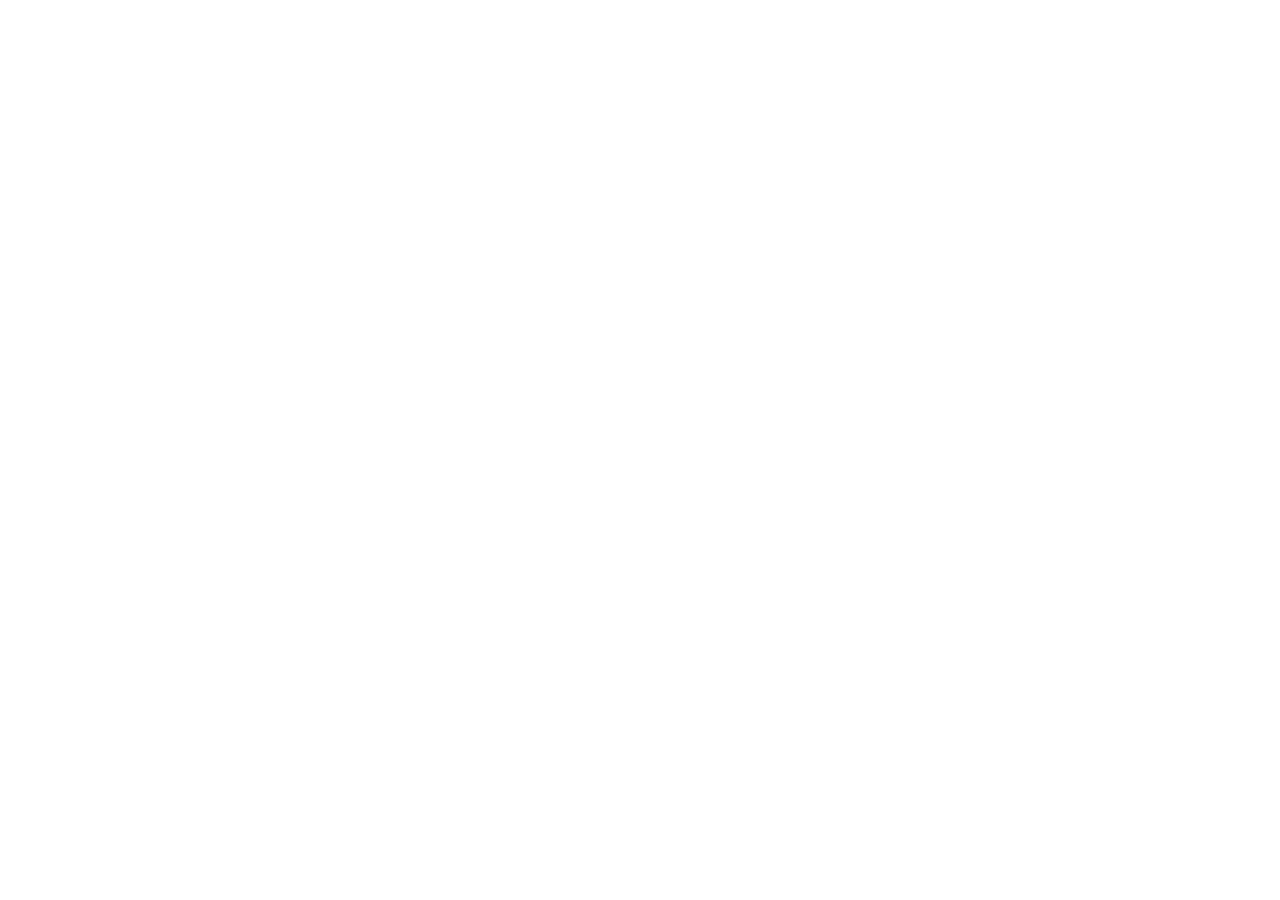
==== timer.html @ 0c899d50 "Update timer.html" ====
<!DOCTYPE HTML>
<html>
<head>
<meta name="viewport" content="width=device-width, initial-scale=1">
<style>
p {
  text-align: center;
  font-size: 60px;
  margin-top: 0px;
}
</style>
</head>
<body>

<p id="demo"></p>

<script>
// Set the date we're counting down to
var countDownDate = new Date("Jan 5, 2030 15:37:25").getTime();

// Update the count down every 1 second
var x = setInterval(function() {

  // Get today's date and time
  var now = new Date().getTime();
    
  // Find the distance between now and the count down date
  var distance = countDownDate - now;
    
  // Time calculations for days, hours, minutes and seconds
  var days = Math.floor(distance / (1000 * 60 * 60 * 24));
  var hours = Math.floor((distance % (1000 * 60 * 60 * 24)) / (1000 * 60 * 60));
  var minutes = Math.floor((distance % (1000 * 60 * 60)) / (1000 * 60));
  var seconds = Math.floor((distance % (1000 * 60)) / 1000);
    
  // Output the result in an element with id="demo"
  document.getElementById("demo").innerHTML = hours + ":"
  + minutes + ":" + seconds ;
    
  // If the count down is over, write some text 
  if (distance < 0) {
    clearInterval(x);
    document.getElementById("demo").innerHTML = "EXPIRED";
  }
}, 1000);

  

</body>
</html>
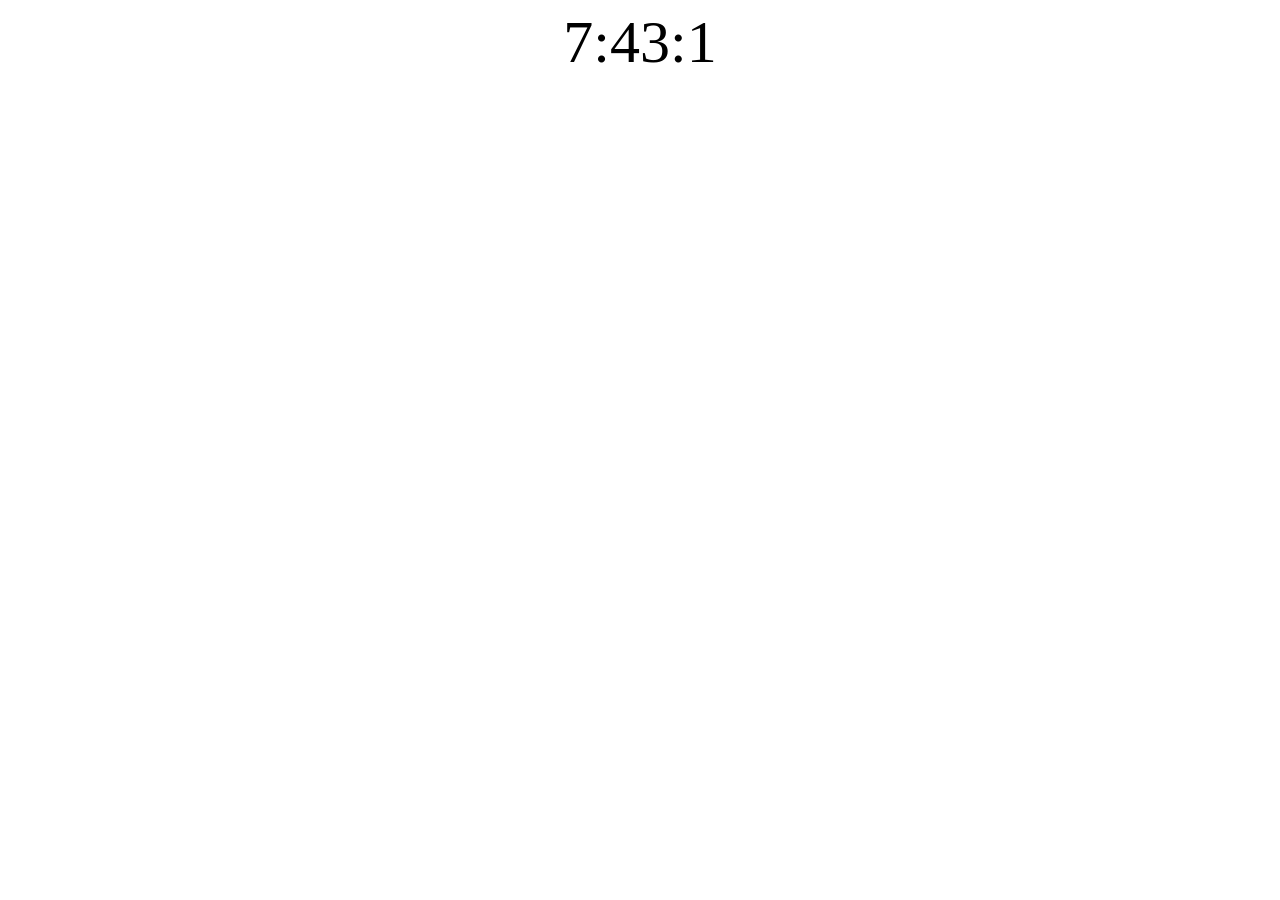
==== commit c22893d6: "Add files via upload" ====
--- a/timer.html
+++ b/timer.html
@@ -43,8 +43,10 @@
     document.getElementById("demo").innerHTML = "EXPIRED";
   }
 }, 1000);
+</script>
 
-  
+<iframe width="560" height="315" src="https://www.youtube.com/embed/Y4KX-owEk98?si=3QA2KroGg3Ra6azB" title="YouTube video player" frameborder="0" allow="accelerometer; autoplay; clipboard-write; encrypted-media; gyroscope; picture-in-picture; web-share" referrerpolicy="strict-origin-when-cross-origin" allowfullscreen></iframe>
+
 
 </body>
 </html>
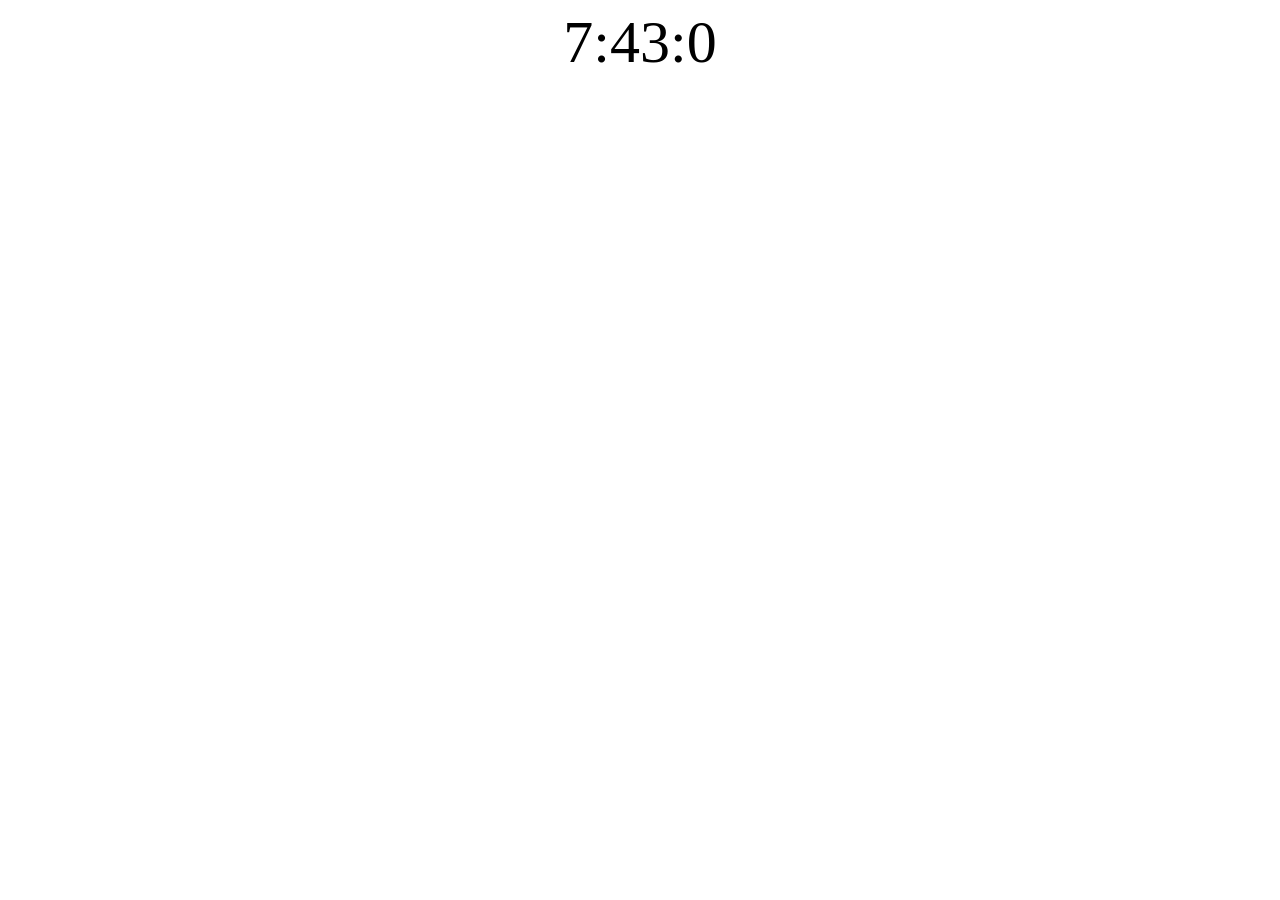
==== commit 195961bd: "Update timer.html" ====
--- a/timer.html
+++ b/timer.html
@@ -45,7 +45,7 @@
 }, 1000);
 </script>
 
-<iframe width="560" height="315" src="https://www.youtube.com/embed/Y4KX-owEk98?si=3QA2KroGg3Ra6azB" title="YouTube video player" frameborder="0" allow="accelerometer; autoplay; clipboard-write; encrypted-media; gyroscope; picture-in-picture; web-share" referrerpolicy="strict-origin-when-cross-origin" allowfullscreen></iframe>
+<iframe width="1120" height="630" src="https://www.youtube.com/embed/Y4KX-owEk98?si=3QA2KroGg3Ra6azB" title="YouTube video player" frameborder="0" allow="accelerometer; autoplay; clipboard-write; encrypted-media; gyroscope; picture-in-picture; web-share" referrerpolicy="strict-origin-when-cross-origin" allowfullscreen></iframe>
 
 
 </body>
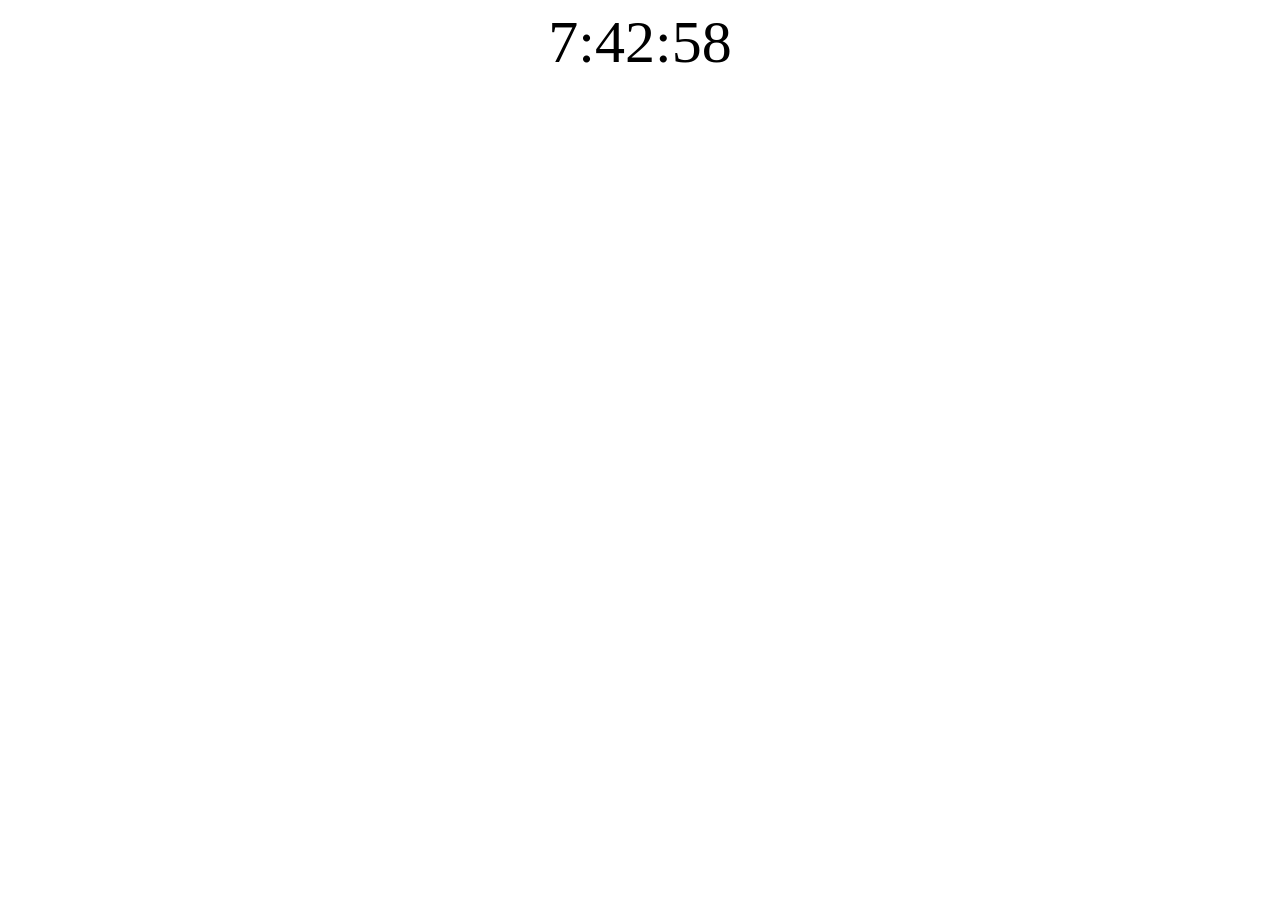
==== commit eb316e20: "Add files via upload" ====
--- a/timer.html
+++ b/timer.html
@@ -45,7 +45,27 @@
 }, 1000);
 </script>
 
-<iframe width="1120" height="630" src="https://www.youtube.com/embed/Y4KX-owEk98?si=3QA2KroGg3Ra6azB" title="YouTube video player" frameborder="0" allow="accelerometer; autoplay; clipboard-write; encrypted-media; gyroscope; picture-in-picture; web-share" referrerpolicy="strict-origin-when-cross-origin" allowfullscreen></iframe>
+<style>
+  .video-wrapper {
+    width: 80vw;  
+    height: 80vh;        
+    margin: 0 auto;      
+  }
+
+  .video-wrapper iframe {
+    width: 100%;
+    height: 100%;
+    border: 0;
+    aspect-ratio: 16 / 9;
+  }
+</style>
+
+<div class="video-wrapper">
+  <iframe width="1120" height="630" src="https://www.youtube.com/embed/Y4KX-owEk98?si=3QA2KroGg3Ra6azB" title="YouTube video player" frameborder="0" allow="accelerometer; autoplay; clipboard-write; encrypted-media; gyroscope; picture-in-picture; web-share" referrerpolicy="strict-origin-when-cross-origin" allowfullscreen>
+  </iframe>
+</div>
+
+
 
 
 </body>
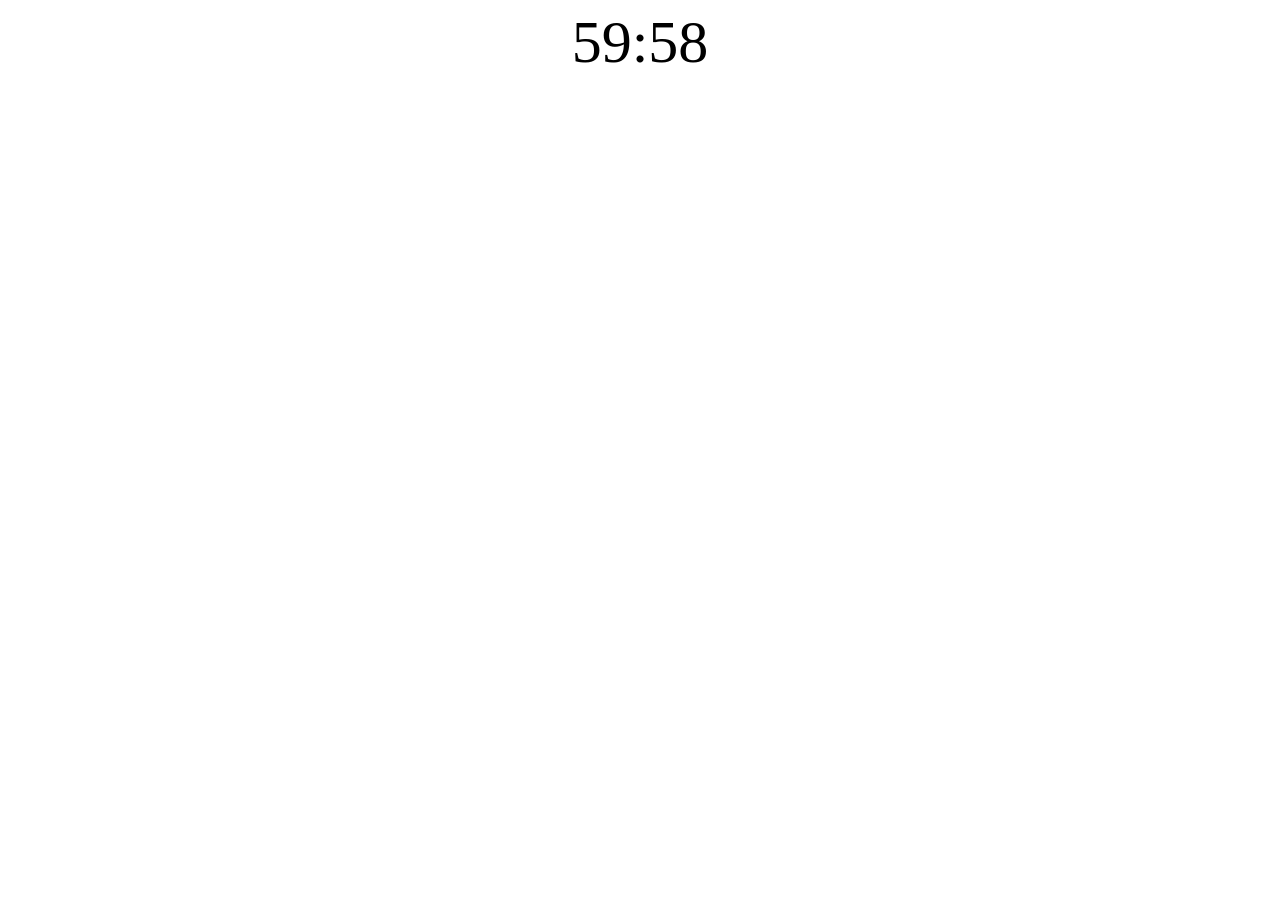
==== commit 3f585376: "Add files via upload" ====
--- a/timer.html
+++ b/timer.html
@@ -16,8 +16,8 @@
 
 <script>
 // Set the date we're counting down to
-var countDownDate = new Date("Jan 5, 2030 15:37:25").getTime();
-
+var startDate = new Date().getTime();
+startDate = startDate + 1000*60*60
 // Update the count down every 1 second
 var x = setInterval(function() {
 
@@ -25,7 +25,7 @@
   var now = new Date().getTime();
     
   // Find the distance between now and the count down date
-  var distance = countDownDate - now;
+  var distance = startDate - now;
     
   // Time calculations for days, hours, minutes and seconds
   var days = Math.floor(distance / (1000 * 60 * 60 * 24));
@@ -34,21 +34,20 @@
   var seconds = Math.floor((distance % (1000 * 60)) / 1000);
     
   // Output the result in an element with id="demo"
-  document.getElementById("demo").innerHTML = hours + ":"
-  + minutes + ":" + seconds ;
+  document.getElementById("demo").innerHTML = minutes + ":" + seconds ;
     
   // If the count down is over, write some text 
   if (distance < 0) {
     clearInterval(x);
-    document.getElementById("demo").innerHTML = "EXPIRED";
+    document.getElementById("demo").innerHTML = "BREAK";
   }
 }, 1000);
 </script>
 
 <style>
   .video-wrapper {
-    width: 80vw;  
-    height: 80vh;        
+    width: 90vw;  
+    height: 90vh-40;        
     margin: 0 auto;      
   }
 
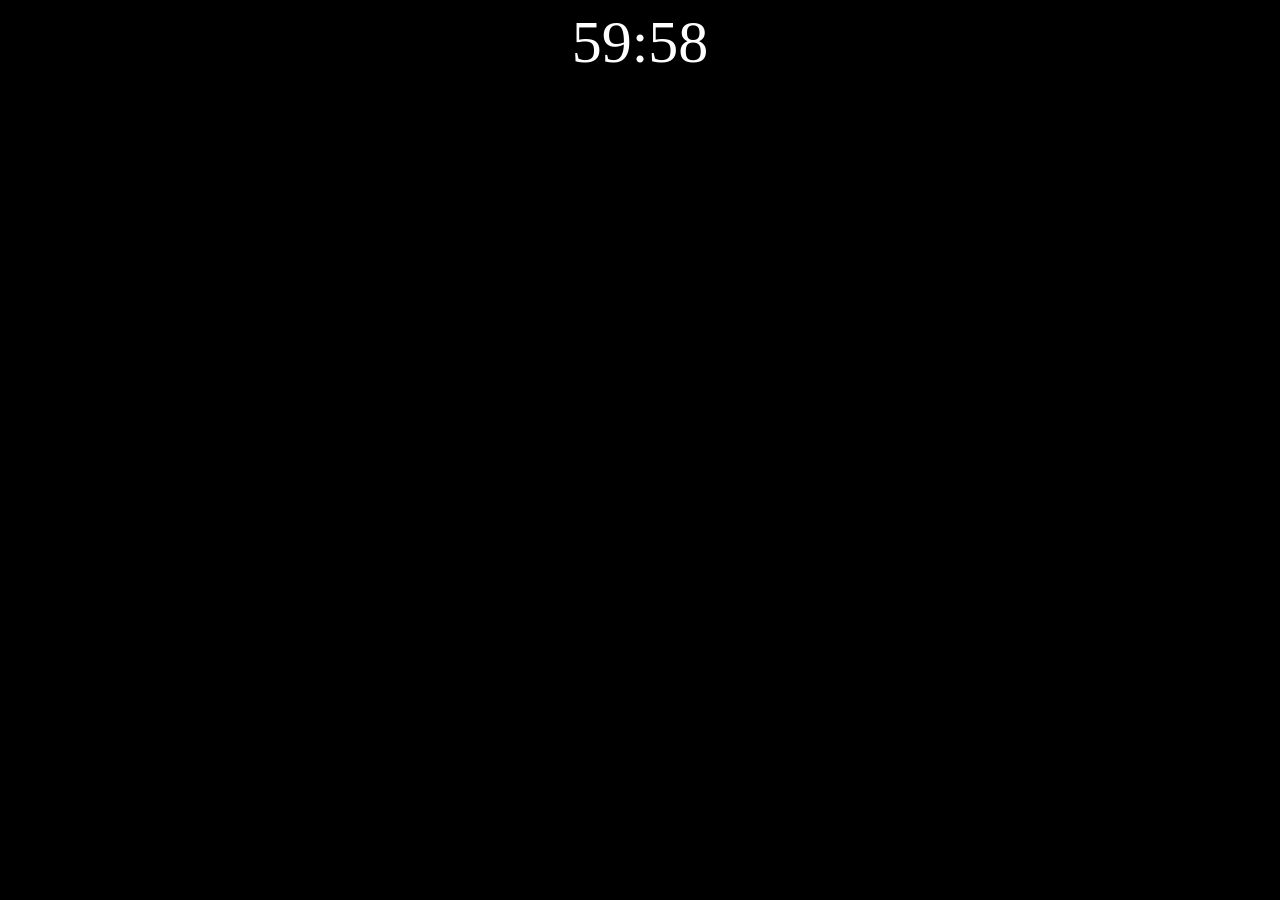
==== commit a6eaf13a: "Add files via upload" ====
--- a/timer.html
+++ b/timer.html
@@ -10,9 +10,9 @@
 }
 </style>
 </head>
-<body>
+<body style="background-color:black;">
 
-<p id="demo"></p>
+<p id="demo" style="color:white;"></p>
 
 <script>
 // Set the date we're counting down to
